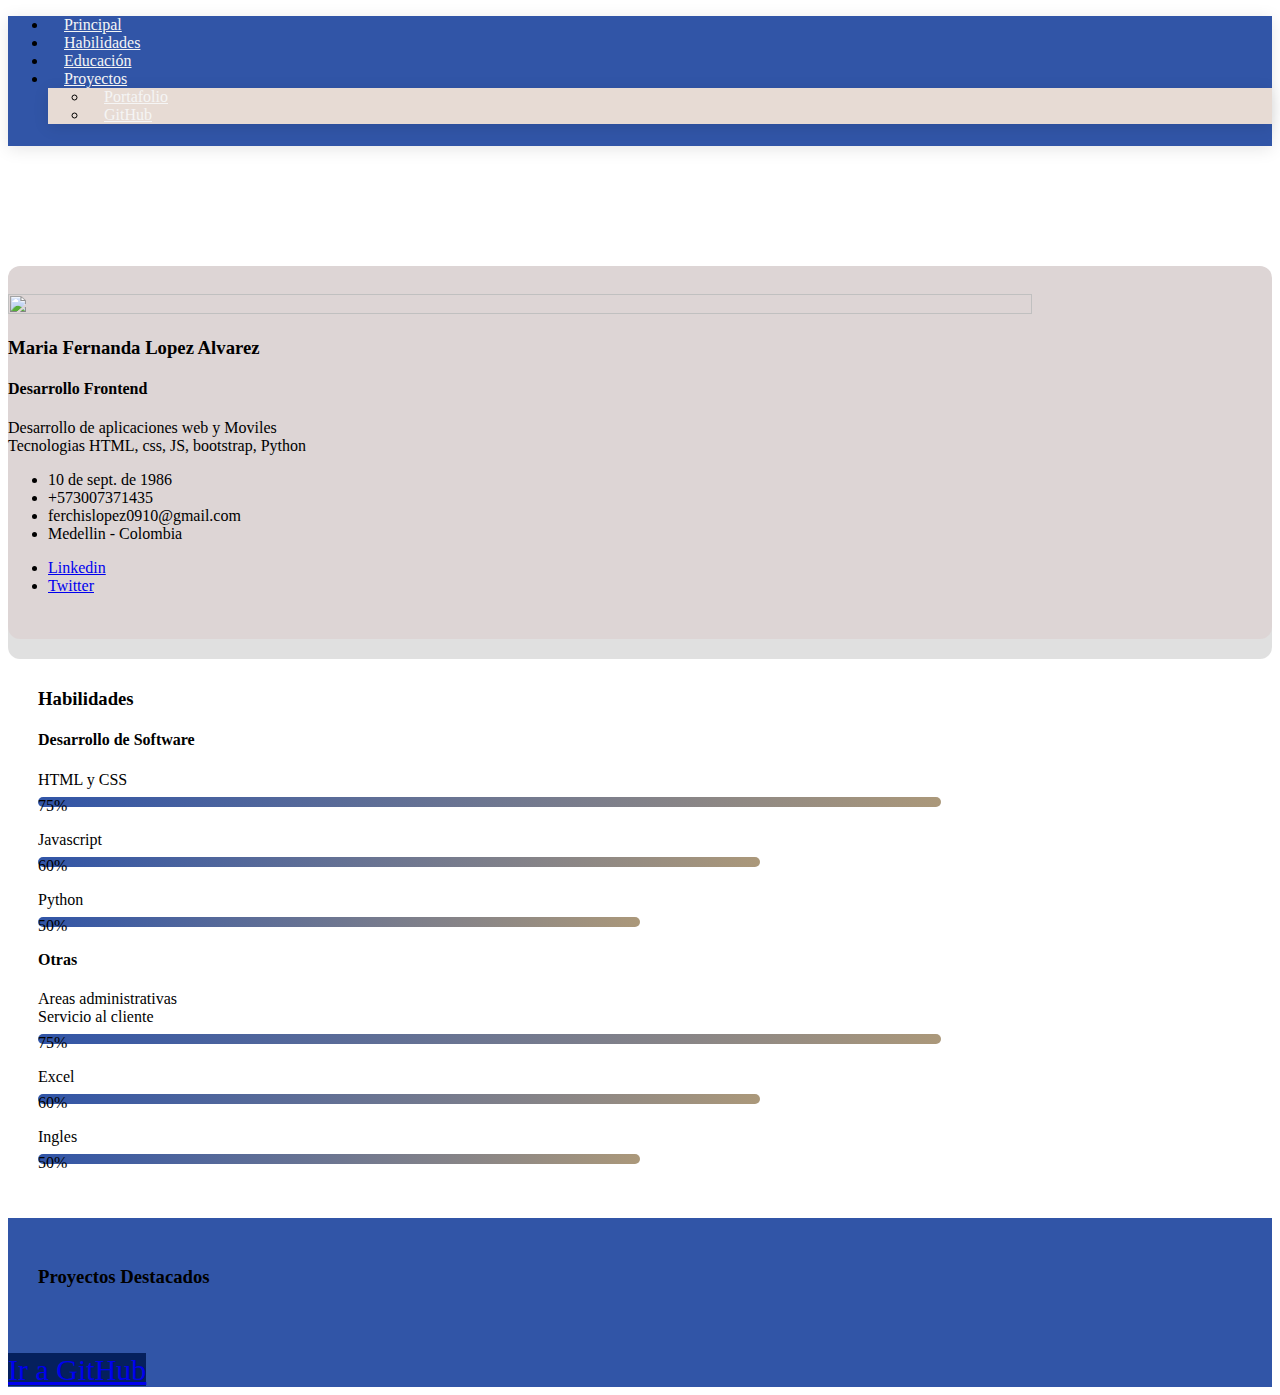
==== CODIGO_FACILILO/hojaDeVida.html @ 8704ff3c "Practicing bootstrap!" ====
<!DOCTYPE html>
<html lang="en">
  <head>
    <meta charset="UTF-8" />
    <meta http-equiv="X-UA-Compatible" content="IE=edge" />
    <meta name="viewport" content="width=device-width, initial-scale=1.0" />
    <link
      href="https://cdn.jsdelivr.net/npm/bootstrap@5.1.1/dist/css/bootstrap.min.css"
      rel="stylesheet"
      integrity="sha384-F3w7mX95PdgyTmZZMECAngseQB83DfGTowi0iMjiWaeVhAn4FJkqJByhZMI3AhiU"
      crossorigin="anonymous"
    />
    <link
      rel="stylesheet"
      href="../CODIGO_FACILILO/bootstrap/css/hojaDeVida.css"
    />
    <link
      rel="stylesheet"
      href="https://use.fontawesome.com/releases/v5.7.2/css/all.css"
      integrity="sha384-fnmOCqbTlWIlj8LyTjo7mOUStjsKC4pOpQbqyi7RrhN7udi9RwhKkMHpvLbHG9Sr"
      crossorigin="anonymous"
    />
    <link rel="stylesheet" href="bootstrap/css/responsive.css" />
    <title>CV Maria Fernanda Lopez</title>
  </head>
  <body>
    <header class="header-area fixed-top">
      <div class="main-menu">
        <nav class="navbar">
          <div class="container">
            <ul class="nav ml-auto mr-auto mr-md-0">
              <li class="nav-item active">
                <a class="nav-link" href="#main-info">Principal</a>
              </li>
              <li class="nav-item">
                <a class="nav-link" href="#skills">Habilidades</a>
              </li>
              <li class="nav-item">
                <a class="nav-link" href="#education">Educación</a>
              </li>
              <li class="nav-item submenu dropdown">
                <a href="#" class="nav-link dropdown-toggle" data-toggle="dropdown" role="button"
                  aria-haspopup="true" aria-expanded="false"
                  >Proyectos</a>
                  <ul class="dropdown-menu">
                    <li class="nav-item">
                      <a class="nav-link" href="#portafolio">Portafolio</a>
                    </li>
                      <li class="nav-item">
                        <a class="nav-link"
                        href="https://github.com/ferchislopez0910">GitHub</a>
                      </li>
                  </ul>
              </li>
            </ul>
          </div>
        </nav>
      </div>
    </header>

    <section class="main-info bg-grad" id="main-info">
      <div class="container">
        <div class="row">
          <!-- aca va la imagen -->
          <div
            class="col-12 col-md-5 col-xl-6 img-col d-flex align-items-center">
            <div class="img-container d-flex justify-content-center">
              <img src="img/foto_perfil_CV.png" alt="" />
            </div>
          </div>

          <div class="col-12 col-md-7 col-xl-6 tex-col">
            <div class="text-container">
              <h3 class="sect-title text-uppercase">
                Maria Fernanda Lopez Alvarez
              </h3>
              <h4 class="text-uppercase">Desarrollo Frontend</h4>
              <p>
                Desarrollo de aplicaciones web y Moviles <br />
                Tecnologias HTML, css, JS, bootstrap, Python
              </p>
              <ul class="list-unstyle basic-info">
                <li class="fas fa-calendar-alt">10 de sept. de 1986</li>
                <li class="fas fa-phone">+573007371435</li>
                <li class="fas fa-at">ferchislopez0910@gmail.com</li>
                <li class="fas fa-map-marked-alt">Medellin - Colombia</li>
              </ul>
              <ul class="list-inline social-nw">
                <li class="list-inline-item">
                  <a
                    href="https://www.linkedin.com/in/maria-fernanda-lópez-álvarez-9a5462a2/">
                    <i class="fab fa-linkedin-in"></i>Linkedin
                  </a>
                </li>
                <li class="list-inline-item">
                  <a href="https://twitter.com/ferchislopez910">
                    <i class="fab fa-twitter"></i>Twitter</a
                  >
                </li>
              </ul>
            </div>
          </div>
        </div>
          <!-- aca el texto -->
      </div>
    </section>
    
    <section class="sect skills" id="skills">
      <div class="container">
        <div class="head-content d-flex align-items-baseline">
          <h3 class="sect-tittle">Habilidades</h3>
        </div>
        <div class="row" id="skills-content">
          <div class="skills-col col-12 col-md-6">
            <h4 class="sect-subtitle">Desarrollo de Software </h4>
            
            <div class="skill-item">
              <p class="text">HTML y CSS</p>
              <div class="progress">
                <div class="progress-bar" role="progressbar" 
                  style="width: 75%" aria-valuenow="75" aria-valuemin="0" aria-valuemax="100">
                  75%
                </div>
              </div>
            </div>

            <div class="skill-item">
              <p class="text">Javascript</p>
              <div class="progress">
                <div class="progress-bar" role="progressbar" 
                  style="width: 60%" aria-valuenow="75" aria-valuemin="0" aria-valuemax="100">
                  60%
                </div>
              </div>
            </div>

            <div class="skill-item">
              <p class="text">Python</p>
              <div class="progress">
                <div class="progress-bar" role="progressbar" 
                  style="width: 50%" aria-valuenow="75" aria-valuemin="0" aria-valuemax="100">
                  50%
                </div>
              </div>
            </div>
          
          </div>

          <div class="row" id="skills-content">
            <div class="skills-col col-12 col-md-6">
              <h4 class="sect-subtitle">Otras </h4>
              
              <div class="skill-item">
                <p class="text"> Areas administrativas <br>
                  Servicio al cliente</p>
                <div class="progress">
                  <div class="progress-bar" role="progressbar" 
                    style="width: 75%" aria-valuenow="75" aria-valuemin="0" aria-valuemax="100">
                    75%
                  </div>
                </div>
              </div>
  
              <div class="skill-item">
                <p class="text"> Excel</p>
                <div class="progress">
                  <div class="progress-bar" role="progressbar" 
                    style="width: 60%" aria-valuenow="75" aria-valuemin="0" aria-valuemax="100">
                    60%
                  </div>
                </div>
              </div>
  
              <div class="skill-item">
                <p class="text">Ingles</p>
                <div class="progress">
                  <div class="progress-bar" role="progressbar" 
                    style="width: 50%" aria-valuenow="75" aria-valuemin="0" aria-valuemax="100">
                    50%
                  </div>
                </div>
              </div>
            
            </div>
        </div>
       
      </div>
    </section>

    <!-- Portafolio -->
    <section class="sect portafolio bg-grad-b" id="portafolio">
      <div class="container">
        <div class="head-content d-flex align-items-baseline">
          <h3 class="sect title">
            Proyectos Destacados
          </h3>
        </div>
      </div>

      <div class="container-fluid" id="portafolio-content">
        <div class="card-container d-flex flex-wrap justify-content-around align-items-center">
          <div class="card">
            <div class="card-body">
              <a href="https://github.com/ferchislopez0910" class="btn btn-primary">
                Ir a GitHub
              </a>
            </div>
          </div>
        </div>

      </div>

    </section>

    <!-- javascript -->
    <script
      src="https://cdn.jsdelivr.net/npm/bootstrap@5.1.1/dist/js/bootstrap.bundle.min.js"
      integrity="sha384-/bQdsTh/da6pkI1MST/rWKFNjaCP5gBSY4sEBT38Q/9RBh9AH40zEOg7Hlq2THRZ"
      crossorigin="anonymous"
    ></script>
  </body>
</html>
---- CODIGO_FACILILO/bootstrap/css/hojaDeVida.css ----
:root {
	--blue-navy:#05205d;
	--blue-light: #3155a7;
	--brown-leather: #ab987a;
	--light-coral: #e7dbd4;
	--white-egg: #f5f5f5;
}

.header-area .main-menu {
	background: var(--blue-light);
	box-shadow: 0px 3px 16px 0px rgba(0,0,0,0.1);
}

.header-area .main-menu .dropdown-menu {
	background: var(--light-coral);
	box-shadow: 0px 3px 16px 0px rgba(0,0,0,0.1);
}

.header-area .main-menu .navbar {
	height: 130px;
}

.header-area .main-menu .navbar .nav-link {
	font-size: 14px;
	color: var(--white-egg);
	padding: 8px;
}

.header-area .main-menu .navbar .nav-link:hover {
	font-size: bold;
	font-weight: 600;
}
/* 
========================================================
-------------------SECTION------------------------------
========================================================
*/

.main-info {
	position: relative;
	z-index: 1;
	padding-bottom: 42px;
	margin-bottom: 58px;
}

.main-info .container {
	border-radius: 12px;
	position: relative;
	bottom: -100px;
	background-color: rgb(221, 213, 213);
	padding-top: 28px;
	padding-bottom: 28px;
	box-shadow: 0px 20px 0px rgba(153, 153, 153, 0.3);
}

.main-info .container .img-col .img-container > img {
	width: 90%;
	height: 80%;
}

.main-info .container .txt-col .txt-container {
	margin: 20px auto 0 auto;
	width: 90%;
}

.main-info .container .txt-col .txt-container h4 {
	font-size: 16px;
}

.main-info .container .txt-col .txt-container p {
	font-size: 16px;
	color: var(--brown-leather);
	margin-bottom: 20px ;
}

.main-info .container .txt-col .txt-container ul.basic-info{
	padding-left: 0;

}

.main-info .container .txt-col .txt-container ul.basic-info > li {
	margin-bottom: 8px ;
}

.main-info .container .txt-col .txt-container ul.basic-info > li >i {
	margin-right: 4px;
	color: var(--blue-navy);
	
}
/*  
==================================================
            |    SKILLS		|
==================================================
*/
.sect .container{
	padding: 30px;
}

.skill-item {
	margin-bottom: 24px;
}

.skill-item .text {
	margin-bottom: 8px;
}

.skill-item .progress .progress-bar{
	height: 10px;
	border-radius: 5px;
	vertical-align: middle;
	align-self: center;
	background-image: -moz-linear-gradient(0deg, var(--blue-light) 0%, var(--brown-leather));
	background-image: -webkit-linear-gradient(0deg, var(--blue-light) 0%, var(--brown-leather));
	/* background-image: -ms-linear-gradient(0deg, var(--blue-light) 0%, var(--brown-leather));; */
}

/*  
==================================================
		  |    Proyectos Destacados		|		
==================================================
*/
#portafolio {
	background-color:#3155a7;
}

.card-container .card {
	max-width: 360px;
	margin-top: 16px;
	
}

.card-container .card a{
	font-size: 30px;
	background-color: var(--blue-navy);
}

.card-container .card h5{
	margin-top: 12px;
	margin-bottom: 8px;
	opacity: 0.8;
}

.card-container .card .btn:hover {
	background: var(--light-coral);
	color: var(--blue-navy);

}
---- CODIGO_FACILILO/bootstrap/css/responsive.css ----
:root {
	--blue-navy:#05205d;
	--blue-light: #3155a7;
	--brown-leather: #ab987a;
	--light-coral: #e7dbd4;
	--white-egg: #f5f5f5;
}

/* Pantallas pequeñas */
@media (min-width: 576px) {
	.header-area .main-menu .navbar .nav-link {
		padding: 5rem 1rem;
	}

	.card-container .card {
		max-width: 240px;
	}
}

/* Pantallas medianas - Tablets */

@media (min-width: 768px) {
	.header-area .main-menu .navbar .nav-link {
		font-size: 16px;
	}

	.main-info {
		padding-bottom: 42px;
		margin-bottom: 78px;
	}

	.main-info .container {
		bottom: -120px;
	}

	.card-container .card {
		max-width: 360px;
	}
}

/* Pantallas grandes portatiles */
@media (min-width: 992px){
	.card-container .card {
		max-width: 240px;
	}

}

/* Pantallas grandes monitores */
@media (min-width: 1200px){

}
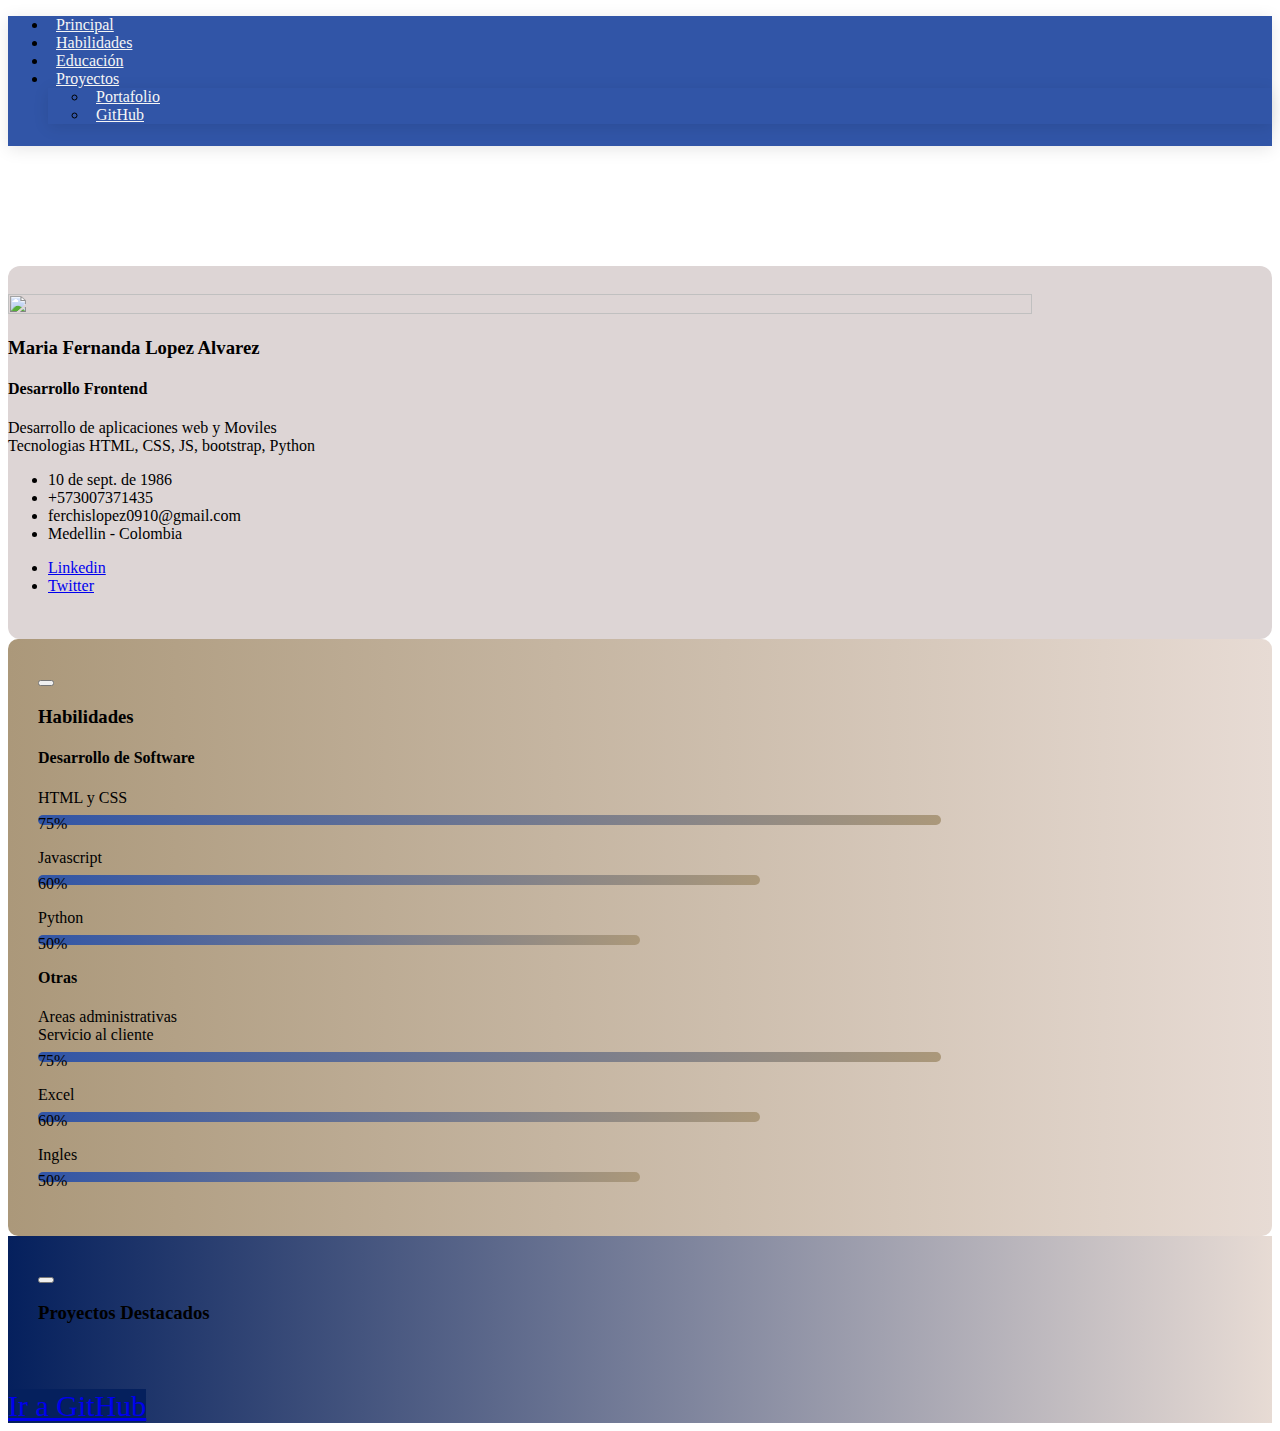
==== commit d84fac7b: "correction in dropdown, add a collapse!" ====
--- a/CODIGO_FACILILO/hojaDeVida.html
+++ b/CODIGO_FACILILO/hojaDeVida.html
@@ -29,17 +29,11 @@
         <nav class="navbar">
           <div class="container">
             <ul class="nav ml-auto mr-auto mr-md-0">
-              <li class="nav-item active">
-                <a class="nav-link" href="#main-info">Principal</a>
-              </li>
-              <li class="nav-item">
-                <a class="nav-link" href="#skills">Habilidades</a>
-              </li>
-              <li class="nav-item">
-                <a class="nav-link" href="#education">Educación</a>
-              </li>
+              <li class="nav-item active"><a class="nav-link" href="#main-info">Principal</a></li>
+              <li class="nav-item"><a class="nav-link" href="#skills">Habilidades</a></li>
+              <li class="nav-item"><a class="nav-link" href="#education">Educación</a></li>
               <li class="nav-item submenu dropdown">
-                <a href="#" class="nav-link dropdown-toggle" data-toggle="dropdown" role="button"
+                <a href="#" class="nav-link dropdown-toggle" data-bs-toggle="dropdown" role="button"
                   aria-haspopup="true" aria-expanded="false"
                   >Proyectos</a>
                   <ul class="dropdown-menu">
@@ -77,7 +71,7 @@
               <h4 class="text-uppercase">Desarrollo Frontend</h4>
               <p>
                 Desarrollo de aplicaciones web y Moviles <br />
-                Tecnologias HTML, css, JS, bootstrap, Python
+                Tecnologias HTML, CSS, JS, bootstrap, Python
               </p>
               <ul class="list-unstyle basic-info">
                 <li class="fas fa-calendar-alt">10 de sept. de 1986</li>
@@ -88,12 +82,12 @@
               <ul class="list-inline social-nw">
                 <li class="list-inline-item">
                   <a
-                    href="https://www.linkedin.com/in/maria-fernanda-lópez-álvarez-9a5462a2/">
+                    href="https://www.linkedin.com/in/maria-fernanda-lópez-álvarez-9a5462a2/" target="_blank">
                     <i class="fab fa-linkedin-in"></i>Linkedin
                   </a>
                 </li>
                 <li class="list-inline-item">
-                  <a href="https://twitter.com/ferchislopez910">
+                  <a href="https://twitter.com/ferchislopez910" target="_blank">
                     <i class="fab fa-twitter"></i>Twitter</a
                   >
                 </li>
@@ -108,9 +102,14 @@
     <section class="sect skills" id="skills">
       <div class="container">
         <div class="head-content d-flex align-items-baseline">
+          <button class="btn" type="button" data-bs-toggle="collapse" data-bs-target="#skills-content"
+          aria-expanded="true" aria-controls="skills-content">
+            <i class="far fa-plus-square"></i>
+          </button>
+          
           <h3 class="sect-tittle">Habilidades</h3>
         </div>
-        <div class="row" id="skills-content">
+        <div class="row collapse" id="skills-content">
           <div class="skills-col col-12 col-md-6">
             <h4 class="sect-subtitle">Desarrollo de Software </h4>
             
@@ -188,20 +187,24 @@
     </section>
 
     <!-- Portafolio -->
-    <section class="sect portafolio bg-grad-b" id="portafolio">
+    <section class="sect portafolio" id="portafolio">
       <div class="container">
         <div class="head-content d-flex align-items-baseline">
-          <h3 class="sect title">
+          <button class="btn" type="button" data-bs-toggle="collapse" data-bs-target="#portafolio-content"
+          aria-expanded="false" aria-controls="portafolio-content">
+            <i class="far fa-plus-square"></i>
+          </button>
+          <h3 class="sect-title">
             Proyectos Destacados
           </h3>
         </div>
       </div>
 
-      <div class="container-fluid" id="portafolio-content">
+      <div class="container-fluid collapse" id="portafolio-content">
         <div class="card-container d-flex flex-wrap justify-content-around align-items-center">
           <div class="card">
             <div class="card-body">
-              <a href="https://github.com/ferchislopez0910" class="btn btn-primary">
+              <a href="https://github.com/ferchislopez0910" target="_blank" class="btn btn-primary">
                 Ir a GitHub
               </a>
             </div>
--- a/CODIGO_FACILILO/bootstrap/css/hojaDeVida.css
+++ b/CODIGO_FACILILO/bootstrap/css/hojaDeVida.css
@@ -12,7 +12,7 @@
 }
 
 .header-area .main-menu .dropdown-menu {
-	background: var(--light-coral);
+	background: var(--blue-light);
 	box-shadow: 0px 3px 16px 0px rgba(0,0,0,0.1);
 }
 
@@ -50,7 +50,7 @@
 	background-color: rgb(221, 213, 213);
 	padding-top: 28px;
 	padding-bottom: 28px;
-	box-shadow: 0px 20px 0px rgba(153, 153, 153, 0.3);
+	/* box-shadow: 0px 20px 0px rgba(153, 153, 153, 0.3); */
 }
 
 .main-info .container .img-col .img-container > img {
@@ -92,6 +92,11 @@
             |    SKILLS		|
 ==================================================
 */
+
+#skills {
+	background: -webkit-linear-gradient(0deg, var(--brown-leather) 0%, var(--light-coral));
+	border-radius: 10px;
+}
 .sect .container{
 	padding: 30px;
 }
@@ -120,7 +125,8 @@
 ==================================================
 */
 #portafolio {
-	background-color:#3155a7;
+	background: -webkit-linear-gradient(0deg, var(--blue-navy) 0%, var(--light-coral));
+	
 }
 
 .card-container .card {
@@ -143,5 +149,4 @@
 .card-container .card .btn:hover {
 	background: var(--light-coral);
 	color: var(--blue-navy);
-
-}+}
--- a/CODIGO_FACILILO/bootstrap/css/responsive.css
+++ b/CODIGO_FACILILO/bootstrap/css/responsive.css
@@ -8,9 +8,9 @@
 
 /* Pantallas pequeñas */
 @media (min-width: 576px) {
-	.header-area .main-menu .navbar .nav-link {
+	/* .header-area .main-menu .navbar .nav-link {
 		padding: 5rem 1rem;
-	}
+	} */
 
 	.card-container .card {
 		max-width: 240px;
